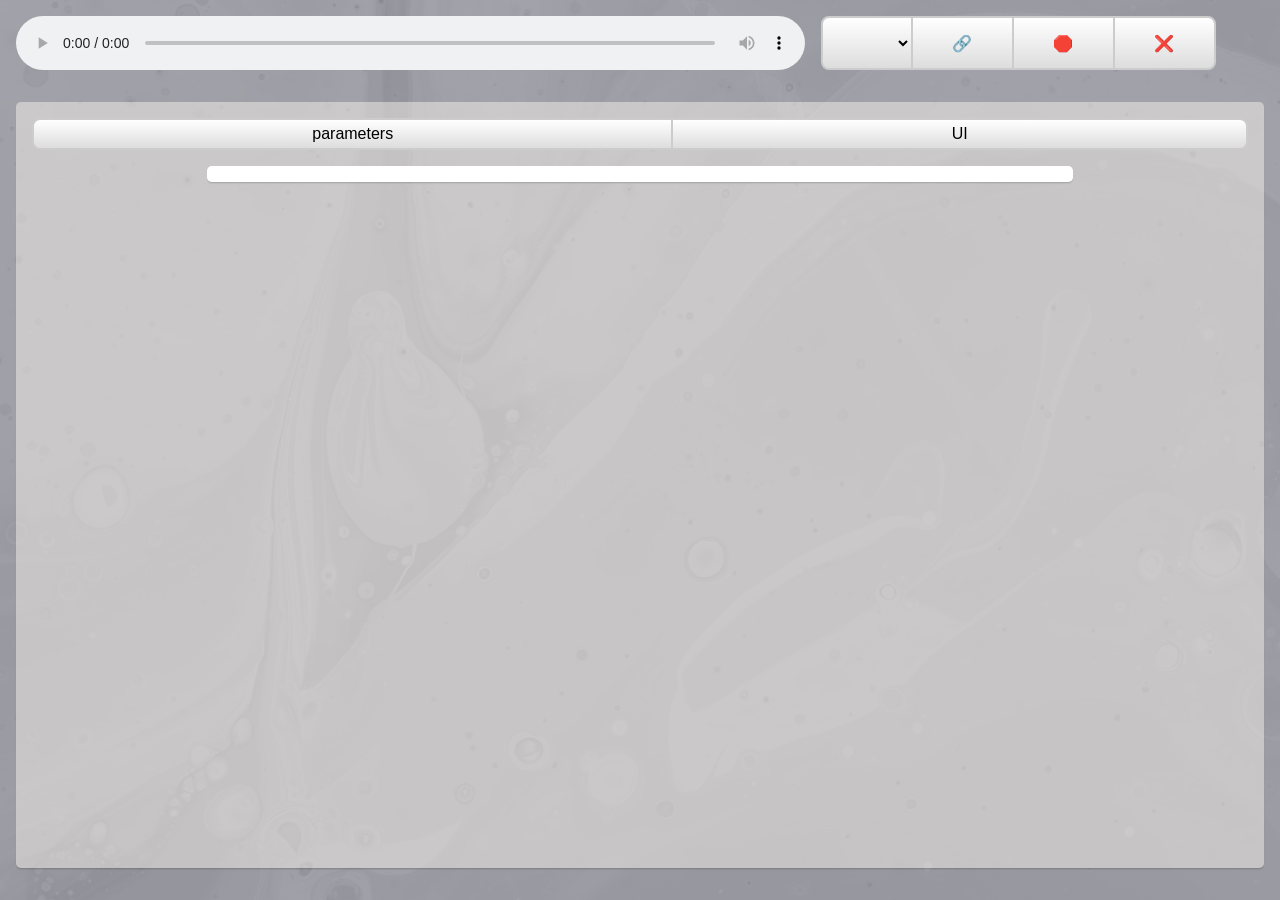
==== web/index.html @ c675b0b9 "Package parametric HRTF as a WebCLAP plugin with GUI Turn the standalone phrtf_distance_proximity DS" ====
<!DOCTYPE html>
<html>
	<head>
		<meta charset="UTF-8">
		<meta name="viewport" content="width=device-width, initial-scale=1">
		<title>WCLAP Test Host</title>
		<style>
			* {
				box-sizing: border-box;
			}
			body {
				display: grid;
				grid-template-areas: "audio buttons cpu" "before before before" "main main main" "after after after";
				grid-template-rows: min-content min-content 1fr min-content;
				grid-template-columns: 2fr minmax(min-content, 1fr) 2rem;
				
				position: fixed;
				margin: 0;
				padding: 1rem;
				gap: 1rem;
				left: 0;
				top: 0;
				width: 100vw;
				height: 100vh;
				overflow: auto;
				
				font-family: Verdana, sans-serif;
				background: #9a9aa3;
				color: #000;
			}
			@media (max-width: 400pt) {
				body {
					grid-template-areas: "audio cpu" "buttons buttons" "before before" "main main" "after after";
					grid-template-rows: min-content 2rem min-content 1fr min-content;
					grid-template-columns: 1fr 2rem;
				}
			}
			audio {
				grid-area: audio;
				width: 100%;
				opacity: 0.98;
			}
			#background {
				position: fixed;
				left: 0;
				top: 0;
				width: 100vmax;
				height: 100vmin;
				object-fit: cover;
				z-index: -1;
				pointer-events: none;
				opacity: 0.3;
				animation: fadein03 ease-in-out 0.2s;
				filter: grayscale(1);
			}
			#background2 {
				position: fixed;
				left: 0;
				top: 0;
				width: 100vw;
				height: 100vh;
				z-index: -2;
				pointer-events: none;
				animation: fadein03 ease-out 0.5s;
				opacity: 0.3;
			}
			@keyframes fadein03 {
				from {
					opacity: 0.1;
				}
				to {
					opacity: 0.3;
				}
			}
			@media (max-aspect-ratio: 1) {
				#background {
					transform-origin: 50vmax 50vmax;
					transform: rotate(-90deg);
				}
			}
			#buttons, #tabs {
				grid-area: buttons;
				display: flex;
				align-items: stretch;
				justify-content: stretch;
				min-height: 2rem;
			}
			button, select {
				font: inherit;
				border: 2px solid #CCC;
				background: linear-gradient(#FFF, #DDD);
				border-width: 2px 1px;
				flex-grow: 1;
				cursor: pointer;
			}
			select {
				font-size: 0.8em;
				white-space: normal;
			}
			button:focus, select:focus {
				border-color: #AAA;
			}
			button:hover, select:hover {
				filter: brightness(1.2);
				-webkit-filter: brightness(1.2);
			}
			button:active, select:active {
				background: linear-gradient(#DDD, #FFF);
				border-color: #888;
			}
			button:first-child, select:first-child {
				border-left-width: 2px;
				border-radius: 0.5rem 0 0 0.5rem;
			}
			button:last-child, select:last-child {
				border-right-width: 2px;
				border-radius: 0 0.5rem 0.5rem 0;
			}
			#cpu {
				display: flex;
				align-items: center;
				justify-content: center;
				font-size: 0.75rem;
				opacity: 0.5;
			}
			#before {
				grid-area: before;
			}
			#after {
				grid-area: after;
			}
			main {
				grid-area: main;
				display: flex;
				padding: 1rem;
				gap: 1rem;
				flex-direction: column;
				background: #FFFAF272;
				color: #000;
				border-radius: 0.3rem;
				box-shadow: 0px 2px 2px -1px #0003;
				overflow: auto;
			}
			fieldset {
				width: 100%;
				max-width: 650pt;
				margin: 0 auto;
				background: #FFF;
				border: none;
				border-radius: 0.3rem;
				box-shadow: 0px 2px 2px -1px #0003;
			}
			iframe {
				flex-grow: 1;
				width: 100%;
				height: 100%;
				border: none;
				border-radius: 0.3rem;
			}
			main iframe {
				/* funky border to make it clearer which part of the UI is hosted*/
				background: #6F6;
				border: 1px dashed #F0F;
				box-shadow: 0px 0px 3px #F0FC;
			}
			label {
				display: grid;
				grid-template-areas: 'name input output';
				grid-template-columns: 1fr 3fr minmax(5rex, 1fr);
				width: 100%;
			}
			input[type=range] {
				width: 100%;
			}
			output, .name {
				margin: 0.5rem;
			}
			output {
				overflow: hidden;
				mask: linear-gradient(-90deg, #FFF0, #FFFD 1em, #FFF 2em);
			}
			.name {
				text-align: right;
			}
			.file-drop {
				opacity: 0.5;
				filter: greyscale(0.5);
				-webkit-filter: greyscale(0.5);
			}
			button.active {
				background: #048;
				color: #FFF;
			}
			#pause-overlay::backdrop {
				position: absolute;
				top: 10vh;
				left: 0;
				width: 100vw;
				height: 90vh;
				background: linear-gradient(#2010, #2014, #2016, #2014, #2010);
				content: '';
				z-index: -1;
			}
			*/
		</style>
	</head>
	<body>
		<script src="page-proxy-service-worker.js"></script>
		
		<!-- https://unsplash.com/photos/a-close-up-of-a-pink-and-blue-liquid-hNrd99q5peI -->
		<img id="background" src="background.jpg">
		<div id="background2"></div>
		<audio id="media" controls loop crossorigin></audio>
		<div id="buttons">
			<select id="select-plugin-id" title="select plugin"></select>
			<button id="button-link" title="copy link with state">🔗</button>
			<button id="button-stopengine" title="stop audio engine">🛑</button>
			<button id="button-reset" title="reset / reload">❌</button>
		</div>
		<div id="cpu"></div>
		<div id="before"></div>
		<main>
			<div id="tabs">
				<button id="tab-params">parameters</button>
				<button id="tab-ui">UI</button>
			</div>
			<fieldset id="params"></fieldset>
		</main>
		<div id="after"></div>
		<dialog id="pause-overlay">AudioContext paused</dialog>
		<script type="module">
			import ClapAudioNode from "./clap-audionode/clap-audionode.mjs";
			import _for_debug from "./clap-audionode/clap-audioworkletprocessor.mjs"; // just to sanity-check syntax
			
			async function startPage() {
				let pageProxy = await pageProxyReady;

				let queryParams = new URLSearchParams(window.location.search);
				function updateQuery() {
					history.replaceState(null, null, '?' + queryParams);
				}

				let $ = document.querySelector.bind(document);
				let audioContext = new AudioContext();
				let overlay = document.querySelector('#pause-overlay');
				overlay.showModal();
				audioContext.addEventListener('statechange', e => {
					if (audioContext.state == 'running') {
						overlay.close();
					} else {
						overlay.showModal();
					}
				});
				
				let audioElement = $('audio');
				audioElement.src = queryParams.get('audio') || 'audio/loop.mp3';
				let audioSource = audioContext.createMediaElementSource(audioElement);
				
				document.body.addEventListener('dragover', e => {
					document.body.classList.add('file-drop');
					e.preventDefault();
					e.stopPropagation();
				});
				document.body.addEventListener('dragcancel', e => {
					document.body.classList.remove('file-drop');
				});
				document.body.addEventListener('drop', e => {
					document.body.classList.remove('file-drop');
					let file = e.dataTransfer.items?.[0]?.getAsFile?.() || e.dataTransfer.files?.[0];
					if (/^blob:/.test(audioElement.src)) {
						URL.revokeObjectURL(audioElement.src);
					}
					audioElement.src = URL.createObjectURL(file);
					audioElement.play();
					e.preventDefault();
					e.stopPropagation();
				});
				
				['pointerdown'].forEach(name => {
					window.addEventListener(name, e => {
						audioContext.resume(name);
					}, {capture: true});
				});
				['play'].forEach(name => {
					window.addEventListener(name, e => audioContext.resume(name), {capture: true});
				});
				
				function blip(message, event) {
					let span = document.createElement('span');
					span.setAttribute('style', 'display:block;padding: 0.5rem;position:absolute;background:#FFF;color:#555;font-size:0.8rem;border-radius:0.3rem;box-shadow:0px 2px 4px #0008;z-index:10000');
					span.textContent = message;
					(event?.target || document.body).append(span);
					span.onclick = e => {
						span.remove();
						e.preventDefault();
						e.stopPropagation();
					};
					setTimeout(_ => span.remove(), 1500);
				}

				$('#select-plugin-id').onchange = _ => {
					let id = $('#select-plugin-id').value;
					queryParams.set("plugin", id);
					queryParams.delete('state');
					// Reloads the whole page
					location.href = '?' + queryParams;
				};
				$('#button-link').onclick = async e => {
					navigator.clipboard.writeText(location.href);
					await updateQueryState();
					await navigator.clipboard.writeText(location.href);
					blip("copied", e);
				};
				$('#button-stopengine').onclick = _ => {
					audioElement.pause();
					audioContext.suspend();
				};
				$('#button-reset').onclick = _ => {
					queryParams.delete('state');
					// Reloads the whole page
					location.href = '?' + queryParams;
				};
				
				let wasmUrl = queryParams.get('module') || 'examples/signalsmith-basics/basics.wclap.tar.gz';
				let module = new ClapAudioNode({
					url: wasmUrl,
//					timerWorklet: true // for more accurate CPU estimate
				});
				let pluginId = queryParams.get('plugin') || null;
				await module.plugins().then(plugins => {
					let select = $('#select-plugin-id');
					if (plugins.length <= 1) {
						select.remove();
						return;
					}
					plugins.forEach(plugin => {
						let option = document.createElement('option');
						option.value = plugin.id;
						option.textContent = plugin.name;
						console.log(plugin);
						
						select.appendChild(option);
						if (plugin.id == pluginId) {
							option.selected = true;
							select.value = pluginId;
						}
					});
				});
				let effectNode = await module.createNode(audioContext, pluginId, {
					numberOfInputs: 1,
					numberOfOutputs: 1,
					outputChannelCount: [2]
				});
				document.title = `${effectNode.descriptor.name} (${effectNode.descriptor.vendor}) - ` + document.title;
				if (queryParams.get('state')) {
					let binary = atob(queryParams.get('state').replace(/-/g, '+').replace(/_/g, '/'));
					let array = new Uint8Array(binary.length);
					array.forEach((c, i) => array[i] = binary.charCodeAt(i));
					await effectNode.loadState(array.buffer);
				}
				audioSource.connect(effectNode);
				effectNode.connect(audioContext.destination);
				globalThis.effectNode = effectNode;
				
				let paramUpdateFns = [];
				effectNode.events.params_rescan = flags => {
					paramUpdateFns.forEach(fn => fn());
				};
				let updateQueryStateTimer = null;
				async function updateQueryState() {
					updateQueryStateTimer = null;
					
					let state = await effectNode.saveState();
					state = new Uint8Array(ArrayBuffer.isView(state) ? state.buffer : state);
					let binary = "";
					state.forEach(c => binary += String.fromCharCode(c));
					queryParams.set('state', btoa(binary).replace(/\+/g, '-').replace(/\//g, '_'));
					updateQuery();
				}
				effectNode.events.state_mark_dirty = async () => {
					if (updateQueryStateTimer) return;
					updateQueryStateTimer = setTimeout(updateQueryState, 100);
				};

				let extrasModule = new ClapAudioNode("./examples/signalsmith-clap-cpp/example-plugins.wclap.tar.gz");
				let keyboardBefore = ['note-effect', 'instrument'].some(feature => effectNode.descriptor.features.indexOf(feature) >= 0);
				let keyboardAfter = ['note-effect', 'note-detector'].some(feature => effectNode.descriptor.features.indexOf(feature) >= 0);
				let scopeBefore = ['audio-effect', 'note-detector'].some(feature => effectNode.descriptor.features.indexOf(feature) >= 0);
				let scopeAfter = ['audio-effect', 'instrument'].some(feature => effectNode.descriptor.features.indexOf(feature) >= 0);
				if (keyboardBefore) {
					let keyboardNode = await extrasModule.createNode(audioContext, "uk.co.signalsmith-audio.plugins.example-keyboard", {
						numberOfInputs: 1,
						numberOfOutputs: 1,
						outputChannelCount: [2]
					});
					keyboardNode.connect(effectNode);
					keyboardNode.connectEvents(effectNode);
					document.querySelector("#before").append(openInterfaceWithProxy(keyboardNode, '4rem'));
				}
				if (keyboardAfter) {
					let keyboardNode = await extrasModule.createNode(audioContext, "uk.co.signalsmith-audio.plugins.example-keyboard", {
						numberOfInputs: 1,
						numberOfOutputs: 1,
						outputChannelCount: [2]
					});
					effectNode.connect(keyboardNode);
					effectNode.connectEvents(keyboardNode);
					document.querySelector("#after").append(openInterfaceWithProxy(keyboardNode, '8rem'));
				}

				function makeSlider(param) {
					let group = $('#params');
					let label = document.createElement('label');
					
					let name = document.createElement('span');
					name.classList.add('name');
					name.append(param.name);

					let input = document.createElement('input');
					input.type = 'range';
					input.min = param.min;
					input.max = param.max;
					input.step = param.flags.stepped ? 1 : 1e-6;
					let writeValue = input.oninput = async e => {
						param.value = await effectNode.setParam(param.id, parseFloat(input.value));
						output.textContent = param.value.text;
					};
					let readValue = async e => {
						param.value = await effectNode.getParam(param.id);
						input.value = param.value.value;
						output.textContent = param.value.text;
					};
					readValue();
					paramUpdateFns.push(readValue);
					input.ondblclick = e => {
						input.value = param['default'];
						writeValue();
					};
					
					let output = document.createElement('output');
					if (!param.value) debugger;
					output.textContent = param.value.text;

					label.append(name, input, output);
					group.append(label);
				}

				let params = await effectNode.getParams();
				params.forEach(makeSlider);

				let iframe;
				function openInterfaceWithProxy(effectNode, height) {
					let frameId = "iframe-" + crypto.randomUUID();
					let iframe = effectNode.openInterface({
						filePrefix: pageProxy.prefix + frameId + "/file",
						resourcePrefix: pageProxy.prefix + frameId + "/get_resource"
					});
					iframe.id = frameId;
					iframe[pageProxy.symbol] = async path => {
						if (/^\/file\//.test(path)) {
							return effectNode.getFile(path.substr(5));
						} else if (/^\/get_resource\//.test(path)) {
							return effectNode.getResource(path.substr(13));
						}
					};
					if (height) iframe.style.height = height;
					return iframe;
				}
				
				function selectTab(webUi) {
					if (iframe) {
						// tell the effect that the webview is closed
						effectNode.closeInterface();
						iframe.remove();
						iframe = null;
					}

					if (webUi) {
						$('#tab-params').classList.remove("active");
						$('#tab-ui').classList.add("active");
						$('#params').style.display = 'none';
						if (effectNode.openInterface) {
							iframe = openInterfaceWithProxy(effectNode);
							$('main').append(iframe);
						}
					} else {
						$('#tab-params').classList.add("active");
						$('#tab-ui').classList.remove("active");
						let group = $('#params').style.display = 'block';
					}
				}
				if (effectNode.openInterface) {
					$('#tab-params').addEventListener('click', _ => selectTab(false));
					$('#tab-ui').addEventListener('click', _ => selectTab(true));
					selectTab(true);
				} else {
					$('#tabs').style.display = 'none';
					selectTab(false);
				}
				
				setInterval(async _ => {
					let ms = await effectNode.performance();
					let ratioWasm = ms.wasm/ms.block;
					let ratioJs = ms.js/ms.block - ratioWasm;
					$('#cpu').textContent = `${(ratioWasm*100).toFixed(1)}%\n${(ratioJs*100).toFixed(1)}%`;
				}, 1000);
			}
			startPage();

			// Vary the colour scheme based on `?module=...` URL
			crypto.subtle.digest("SHA-256", new TextEncoder().encode(new URLSearchParams(location.search).get('module')).buffer).then(b => {
				let values = Array.from(new Uint16Array(b)).map(x => x/65536);

				let style = document.createElement('style');
				let sepia = values.pop()/2;
				let invert = (values.pop() < 0.6) ? '0' : '1';
				style.textContent = `#background,#pause-overlay::backdrop{filter:hue-rotate(150deg) sepia(${sepia}) hue-rotate(${values.pop()*360}deg) saturate(${1 + sepia}) invert(${invert})}#background2{background: linear-gradient(${values.pop()*360}deg, #F80, #F08, #80F, #08F)}`;
				document.head.appendChild(style);
			});
		</script>
	</body>
</html>
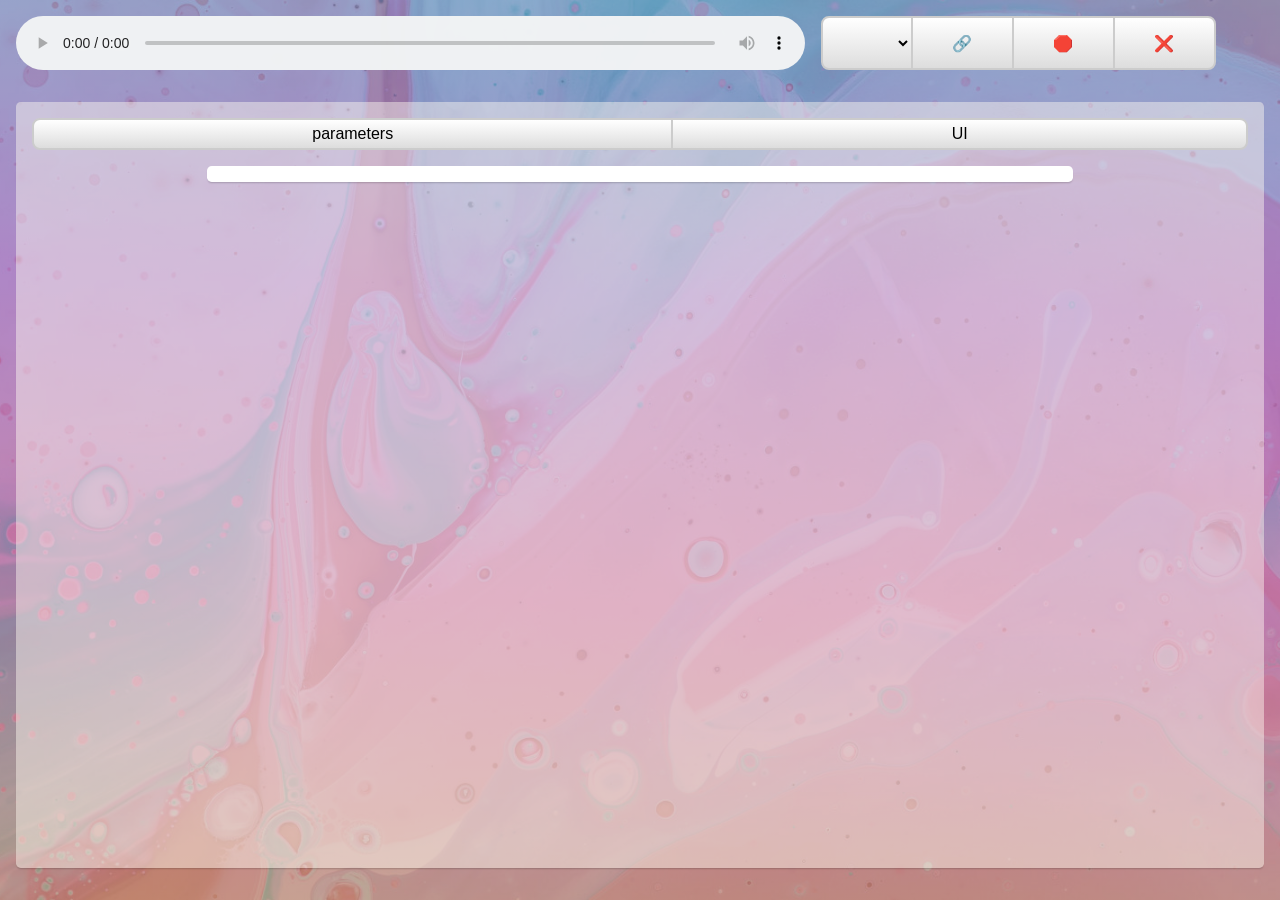
==== commit 1880ed8f: "fix web flont" ====
--- a/web/index.html
+++ b/web/index.html
@@ -3,6 +3,7 @@
 	<head>
 		<meta charset="UTF-8">
 		<meta name="viewport" content="width=device-width, initial-scale=1">
+		<link rel="icon" href="data:,">
 		<title>WCLAP Test Host</title>
 		<style>
 			* {
@@ -229,8 +230,8 @@
 		<div id="after"></div>
 		<dialog id="pause-overlay">AudioContext paused</dialog>
 		<script type="module">
-			import ClapAudioNode from "./clap-audionode/clap-audionode.mjs";
-			import _for_debug from "./clap-audionode/clap-audioworkletprocessor.mjs"; // just to sanity-check syntax
+			import ClapAudioNode from "./clap-audionode/clap-audionode.mjs?v=20260623u";
+			import _for_debug from "./clap-audionode/clap-audioworkletprocessor.mjs?v=20260623u"; // just to sanity-check syntax
 			
 			async function startPage() {
 				let pageProxy = await pageProxyReady;
@@ -423,10 +424,11 @@
 					input.step = param.flags.stepped ? 1 : 1e-6;
 					let writeValue = input.oninput = async e => {
 						param.value = await effectNode.setParam(param.id, parseFloat(input.value));
-						output.textContent = param.value.text;
+						if (param.value) output.textContent = param.value.text;
 					};
 					let readValue = async e => {
 						param.value = await effectNode.getParam(param.id);
+						if (!param.value) return;
 						input.value = param.value.value;
 						output.textContent = param.value.text;
 					};
@@ -438,8 +440,12 @@
 					};
 					
 					let output = document.createElement('output');
-					if (!param.value) debugger;
-					output.textContent = param.value.text;
+					if (!param.value) {
+						console.warn('Parameter value was not ready yet:', param.id);
+						output.textContent = '';
+					} else {
+						output.textContent = param.value.text;
+					}
 
 					label.append(name, input, output);
 					group.append(label);
@@ -458,7 +464,10 @@
 					iframe.id = frameId;
 					iframe[pageProxy.symbol] = async path => {
 						if (/^\/file\//.test(path)) {
-							return effectNode.getFile(path.substr(5));
+							let relPath = path.substr(5);
+							let file = await effectNode.getFile(relPath);
+							if (file != null) return file;
+							return effectNode.getResource('/' + relPath.replace(/^\/+/, ''));
 						} else if (/^\/get_resource\//.test(path)) {
 							return effectNode.getResource(path.substr(13));
 						}
@@ -492,7 +501,7 @@
 				if (effectNode.openInterface) {
 					$('#tab-params').addEventListener('click', _ => selectTab(false));
 					$('#tab-ui').addEventListener('click', _ => selectTab(true));
-					selectTab(true);
+					selectTab(false);
 				} else {
 					$('#tabs').style.display = 'none';
 					selectTab(false);
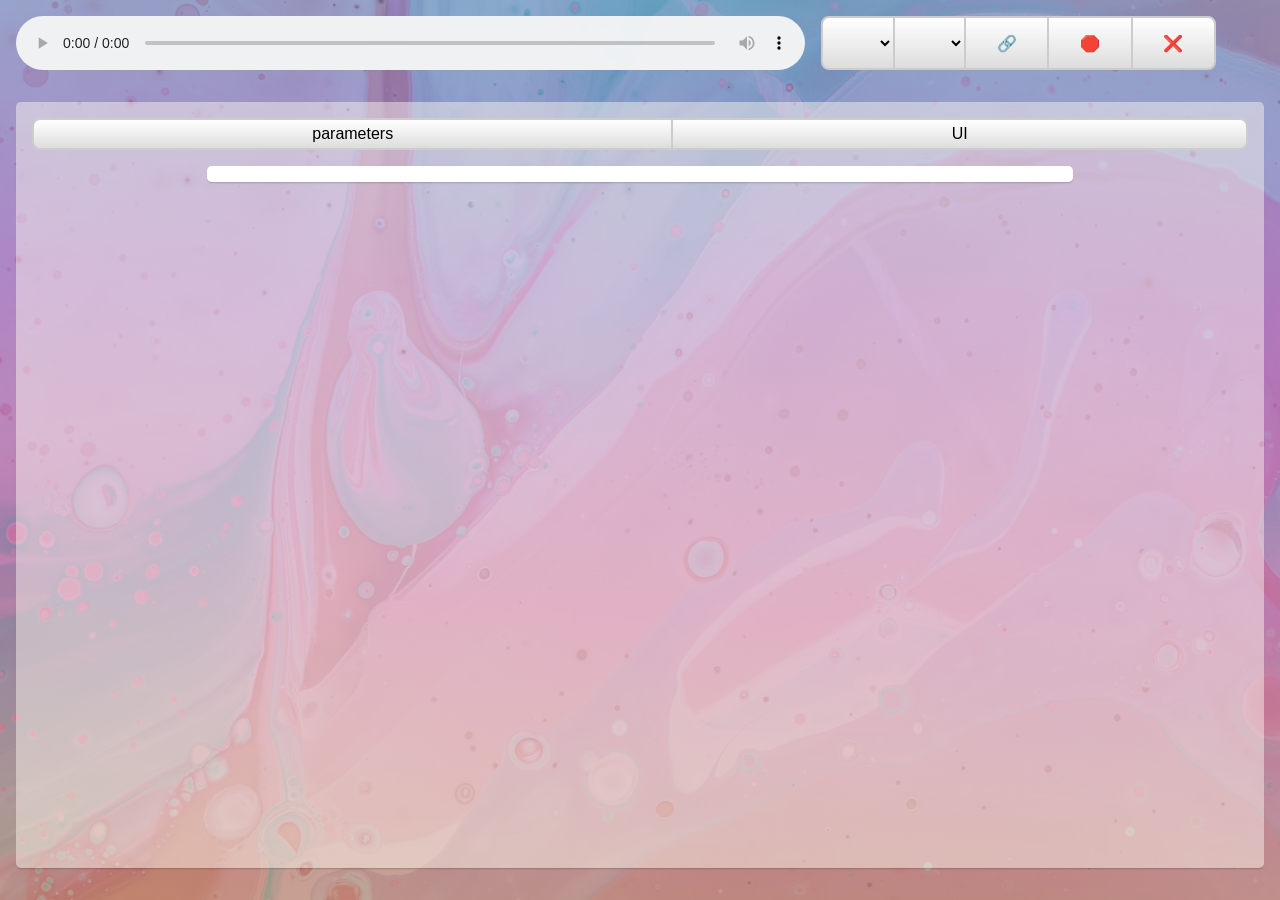
==== commit a5c030ba: "Improve WebCLAP serving and pHRTF tuning" ====
--- a/web/index.html
+++ b/web/index.html
@@ -213,6 +213,7 @@
 		<div id="background2"></div>
 		<audio id="media" controls loop crossorigin></audio>
 		<div id="buttons">
+			<select id="select-module-url" title="select module"></select>
 			<select id="select-plugin-id" title="select plugin"></select>
 			<button id="button-link" title="copy link with state">🔗</button>
 			<button id="button-stopengine" title="stop audio engine">🛑</button>
@@ -230,8 +231,18 @@
 		<div id="after"></div>
 		<dialog id="pause-overlay">AudioContext paused</dialog>
 		<script type="module">
-			import ClapAudioNode from "./clap-audionode/clap-audionode.mjs?v=20260623u";
-			import _for_debug from "./clap-audionode/clap-audioworkletprocessor.mjs?v=20260623u"; // just to sanity-check syntax
+			import ClapAudioNode from "./clap-audionode/clap-audionode.mjs?v=20260626mime";
+			import _for_debug from "./clap-audionode/clap-audioworkletprocessor.mjs?v=20260626mime"; // just to sanity-check syntax
+
+			const DEFAULT_MODULE_URL = "parametric-hrtf.wclap.tar.gz";
+			const TARGET_WASM_MODULE_URL = "target/wasm32-unknown-unknown/release/phrtf_webclap.wasm";
+			const MODULE_OPTIONS = [
+				{label: "Parametric HRTF (.wclap)", url: DEFAULT_MODULE_URL},
+				{label: "Parametric HRTF (target wasm)", url: TARGET_WASM_MODULE_URL},
+				{label: "Signalsmith Basics", url: "examples/signalsmith-basics/basics.wclap.tar.gz"},
+				{label: "Signalsmith CLAP examples", url: "examples/signalsmith-clap-cpp/example-plugins.wclap.tar.gz"},
+			];
+			const TARGET_WASM_UI_ASSETS = ["index.html", "main.js", "protocol.js", "styles.css"];
 			
 			async function startPage() {
 				let pageProxy = await pageProxyReady;
@@ -306,6 +317,13 @@
 					// Reloads the whole page
 					location.href = '?' + queryParams;
 				};
+				$('#select-module-url').onchange = _ => {
+					queryParams.set("module", $('#select-module-url').value);
+					queryParams.delete('plugin');
+					queryParams.delete('state');
+					// Reloads the whole page
+					location.href = '?' + queryParams;
+				};
 				$('#button-link').onclick = async e => {
 					navigator.clipboard.writeText(location.href);
 					await updateQueryState();
@@ -322,9 +340,40 @@
 					location.href = '?' + queryParams;
 				};
 				
-				let wasmUrl = queryParams.get('module') || 'examples/signalsmith-basics/basics.wclap.tar.gz';
+				let wasmUrl = queryParams.get('module') || DEFAULT_MODULE_URL;
+				let moduleSelect = $('#select-module-url');
+				let selectedModuleKnown = false;
+				MODULE_OPTIONS.forEach(moduleOption => {
+					let option = document.createElement('option');
+					option.value = moduleOption.url;
+					option.textContent = moduleOption.label;
+					option.selected = moduleOption.url == wasmUrl;
+					selectedModuleKnown = selectedModuleKnown || option.selected;
+					moduleSelect.appendChild(option);
+				});
+				if (!selectedModuleKnown) {
+					let option = document.createElement('option');
+					option.value = wasmUrl;
+					option.textContent = `Custom module: ${wasmUrl}`;
+					option.selected = true;
+					moduleSelect.appendChild(option);
+				}
+
+				async function makeWclapOptions(url) {
+					let options = {url};
+					if (url == TARGET_WASM_MODULE_URL || url == `/${TARGET_WASM_MODULE_URL}`) {
+						options.files = {};
+						await Promise.all(TARGET_WASM_UI_ASSETS.map(async name => {
+							let response = await fetch(`_phrtf-webclap-ui/${name}`);
+							if (!response.ok) throw Error(`Failed to load UI asset: ${name}`);
+							options.files[`ui/${name}`] = await response.arrayBuffer();
+						}));
+					}
+					return options;
+				}
+
 				let module = new ClapAudioNode({
-					url: wasmUrl,
+					...(await makeWclapOptions(wasmUrl)),
 //					timerWorklet: true // for more accurate CPU estimate
 				});
 				let pluginId = queryParams.get('plugin') || null;
